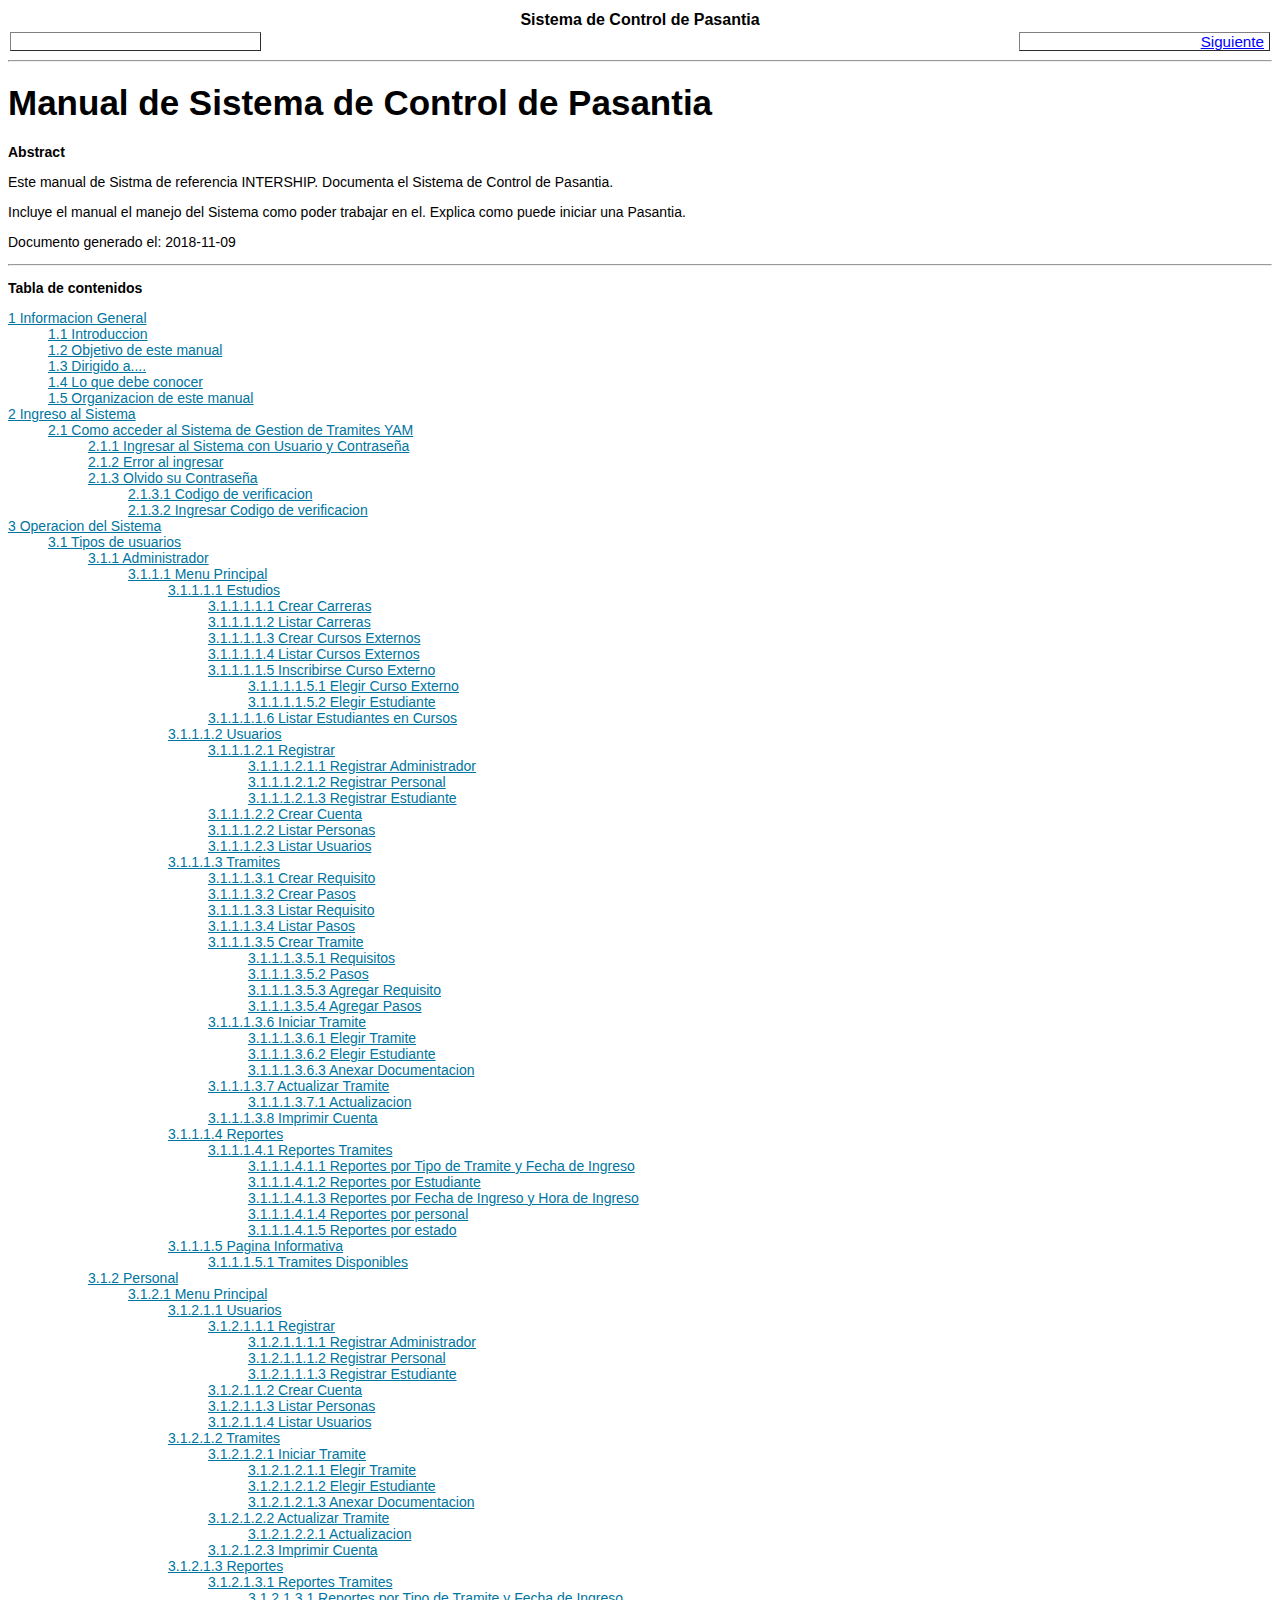
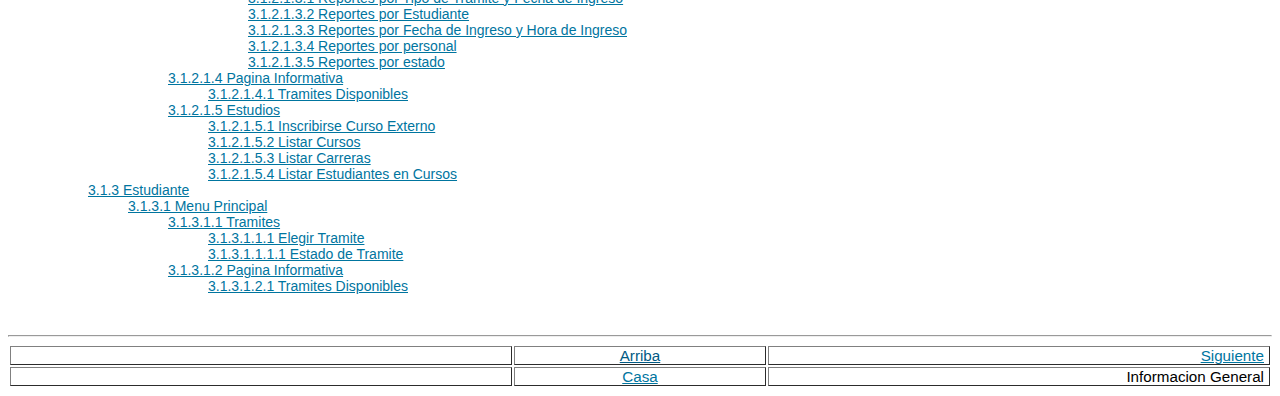
==== admin/docs/manualusuario/index.html @ 939b757a "manual" ====
<html xmlns="http://www.w3.org/1999/xhtml" lang="en">
<head>
<meta http-equiv="Content-Type" content="text/html; charset=utf-8" />
<title>Manual de Usuario</title>
<link rel="stylesheet" href="mvl.css" type="text/css" />
<meta name="generator" content="DocBook XSL Stylesheets + chunker.py v1.9.2" />
<link rel="start" href="index.html" title="{book-title}" />
<link rel="up" href="" title="" />
<link rel="prev" href="" title="" />
<link rel="next" href="preface.html" title=" Preface and Legal Notices" />
</head>
<body bgcolor="white" text="black" link="#0000FF" vlink="#840084" alink="#0000FF">
<div class="navheader">
<table width="100%" summary="Navigation header">
<tr>
	
<th colspan="3" align="center">Sistema de Control de Pasantia</th>
	
</tr>
<tr>
<td width="20%" align="left"> </td>
<th width="60%" align="center"><!--img src="images/yam.png" width="40px" height="20px"--></th>
<td width="20%" align="right"> <a accesskey="n" href="introduccion.html">Siguiente</a></td>
</tr>
</table>
<hr>
</div>
<div lang="en" class="book">
<!--div style="position:fixed;right:0;top:0;"><img src="images/yam.png" width="1000" height="1000" /></div-->
<div class="titlepage">
<div>
<div>
  <h1 class="title"><a name="refman-8-0"></a>Manual de Sistema de Control de Pasantia</h1>

</div>
<div>

<div class="abstract">
  <p class="title"><strong>Abstract</strong></p>
  <p>
        Este manual de Sistma de referencia INTERSHIP. Documenta el Sistema de Control de Pasantia.
	</p>
       <p>
        Incluye el manual el manejo del Sistema como poder trabajar en el. Explica como puede iniciar una Pasantia.
      </p>
      <p>
     Documento generado el: 2018-11-09
	</p>
</div>

</div>

</div>
<hr>
</div>
<div class="toc">
<p><b>Tabla de contenidos</b></p><dl class="toc">
<dt><span class="chapter"><a href="introduccion.html">1 Informacion General</a></span></dt>
 <dd><dl>
  <dt><span class="section"><a href="introduccion.html#manual-introduccion">1.1 Introduccion</a></span></dt>
  <dt><span class="section"><a href="introduccion.html#manual-objetivo">1.2 Objetivo de este manual</a></span></dt>
  <dt><span class="section"><a href="introduccion.html#manual-dirigido">1.3  Dirigido a....</a></span></dt>
  <dt><span class="section"><a href="introduccion.html#manual-conocer">1.4 Lo que debe conocer</a></span></dt>
  <dt><span class="section"><a href="introduccion.html#manual-organizacion">1.5 Organizacion de este manual</a></span></dt>
 </dl></dd>
 
<dt><span class="chapter"><a href="ingreso.html">2 Ingreso al Sistema</a></span></dt>
 <dd><dl>
	  <dt><span class="section"><a href="ingreso.html#manual-acceder">2.1&nbsp;Como acceder al Sistema de Gestion de Tramites YAM</a>		</span></dt>
	   <dd><dl>
		<dt><span class="section"><a href="ingreso.html#manual-ingresar">2.1.1&nbsp;Ingresar al Sistema con Usuario y Contraseña</a></span>     </dt>
		<dt><span class="section"><a href="ingreso.html#manual-error">2.1.2&nbsp;Error al ingresar</a></span></dt>
		<dt><span class="section"><a href="ingreso.html#manual-recuperar">2.1.3&nbsp;Olvido su Contraseña</a></span></dt>
			 <dd><dl>
			  <dt><span class="section"><a href="ingreso.html#manual-codigo">2.1.3.1&nbsp;Codigo de verificacion</a></span></dt>
			  <dt><span class="section"><a href="ingreso.html#manual-verificar">2.1.3.2&nbsp;Ingresar Codigo de verificacion</a></span></dt>
			 </dl></dd>
	   </dl></dd>
</dl></dd>
        
<dt><span class="chapter"><a href="operacion.html">3 Operacion del Sistema</a></span></dt>
  <dd><dl>
   <dt><span class="section"><a href="operacion.html#manual-usuarios">3.1 Tipos de usuarios</a></span></dt>
    <dd><dl>
     <dt><span class="section"><a href="operacion.html#manual-administrador">3.1.1 Administrador</a><br>
      </span></dt>
	   <dd><dl>
        <dt><span class="section"><a href="operacion.html#manual-menu">3.1.1.1 Menu Principal</a><br></span></dt>
		 <dd><dl>
          <dt><span class="section"><a href="operacion.html#manual-estudios">3.1.1.1.1 Estudios</a><br></span></dt>
          
		   <dd><dl>
             <dt><span class="section"><a href="opracion.html#manual-carreras">3.1.1.1.1.1 Crear Carreras</a><br></span></dt>
			 <dt><a href="operacion.html#manual-listar">3.1.1.1.1.2 Listar Carreras</a></dt>
		     <dt><a href="operacion.html#manual-cursos">3.1.1.1.1.3 Crear Cursos Externos</a></dt>
			 <dt><a href="operacion.html#manual-liscursos">3.1.1.1.1.4 Listar Cursos Externos</a></dt>
		     <dt><a href="operacion.html#manual-iniciar">3.1.1.1.1.5 Inscribirse Curso Externo</a></dt>
				 <dd><dl>
				  <dt><span class="section"><a href="operacion.html#manual-elegircurso">3.1.1.1.1.5.1 Elegir Curso Externo</a></span></dt>
				  <dt><span class="section"><a href="operacion.html#manual-elegirestudiante">3.1.1.1.1.5.2 Elegir Estudiante</a></span></dt>
				  </dd></dl>
			<dd><dl> <dt><a href="operacion.html#manual-listarestudiantescurso">3.1.1.1.1.6 Listar Estudiantes en Cursos</a></dt>		  
         
          </dd></dl>
          </dd></dl>
          </dd></dl>
          </dd></dl>
        
           
          <dd><dl>
          <dd><dl>
          <dd><dl>
          <dd><dl>
          <dt><a href="operacion.html#manual-usuario">3.1.1.1.2 Usuarios</a></dt>
		   <dd><dl>
            <dt><span class="section"><a href="operacion.html#manual-registrar">3.1.1.1.2.1 Registrar </a><br></span></dt>
			 <dd><dl>
			  <dt><span class="section"><a href="operacion.html#manual-readministrador">3.1.1.1.2.1.1 Registrar Administrador</a>		</span></dt>
			  <dt><span class="section"><a href="operacion.html#manual-repersonal">3.1.1.1.2.1.2 Registrar Personal</a></span></dt>
			  <dt><span class="section"><a href="operacion.html#manual-reestudiante">3.1.1.1.2.1.3 Registrar Estudiante</a></span></dt>
			 </dl></dd>
			<dt><a  href="operacion.html#manual-cuenta">3.1.1.1.2.2 Crear Cuenta</a></dt>
			<dt><span class="chapter"><a href="operacion.html#manual-lispersonas">3.1.1.1.2.2 Listar Personas</a></span></dt>
			<dt><a  href="operacion.html#lisusuarios">3.1.1.1.2.3 Listar Usuarios</a></dt>
		   </dl></dd>
		   
			   
		  <dt><a href="operacion.html#manual-tramite">3.1.1.1.3 Tramites</a></dt>
		   <dd><dl>
			<dt><span class="section"><a href="operacion.html#manual-crearrequisito">3.1.1.1.3.1 Crear Requisito</a></span></dt>
			<dt><span class="section"><a href="operacion.html#manual-crearpasos">3.1.1.1.3.2 Crear Pasos</a></span></dt>
			<dt><span class="section"><a href="operacion.html#manual-lisrequisito">3.1.1.1.3.3 Listar Requisito</a></span></dt>
			<dt><a href="operacion.html#manual-lispasos">3.1.1.1.3.4 Listar Pasos</a></dt>
			<dt><span class="section"><a href="operacion.html#manual-creartramite">3.1.1.1.3.5 Crear  Tramite</a></span></dt>
				 <dd><dl>
				  <dt><span class="section"><a href="operacion.html#manual-requisito">3.1.1.1.3.5.1 Requisitos</a></span></dt>
				  <dt><span class="section"><a href="operacion.html#manual-paso">3.1.1.1.3.5.2 Pasos</a></span></dt>
				  <dt><span class="section"><a href="operacion.html#manual-crearre">3.1.1.1.3.5.3 Agregar Requisito</a></span></dt>
				  <dt><span class="section"><a href="operacion.html#manual-crearpa">3.1.1.1.3.5.4 Agregar Pasos</a></span></dt>
				 </dl></dd>
			<dt><span class="section"><a href="operacion.html#manual-iniciartramite">3.1.1.1.3.6 Iniciar  Tramite</a></span></dt>
				 <dd><dl>
				  <dt><span class="section"><a href="operacion.html#manual-elegirtramite">3.1.1.1.3.6.1 Elegir Tramite</a></span></dt>
				  <dt><span class="section"><a href="operacion.html#manual-elegirestudi">3.1.1.1.3.6.2 Elegir Estudiante</a></span>			</dt>
				  <dt><span class="section"><a href="operacion.html#manual-anexo">3.1.1.1.3.6.3 Anexar Documentacion</a></span></dt>
				 </dl></dd>
			<dt><span class="section"><a href="operacion.html#manual-actualizartramite">3.1.1.1.3.7 Actualizar  Tramite</a></span></dt>
				 <dd><dl>
				   <dt><span class="section"><a href="operacion.html#manual-actualizar">3.1.1.1.3.7.1 Actualizacion</a></span></dt>	 
				 </dl></dd>
			<dt><span class="section"><a href="operacion.html#manual-imprimircuenta">3.1.1.1.3.8 Imprimir Cuenta</a></span></dt>
	       </dl></dd>
		               
		   <dt><a href="operacion.html#manual-reportes">3.1.1.1.4 Reportes</a></dt>
			<dd><dl>
			 <dt><a href="operacion.html#manual-reportestramites ">3.1.1.1.4.1 Reportes Tramites</a></dt>
			  <dd><dl>  
			   <dt><span class="section"><a href="operacion.html#manual-reportesportramite">3.1.1.1.4.1.1 Reportes por Tipo de Tramite y Fecha de Ingreso</a></span></dt>	
			   <dt><span class="section"><a href="operacion.html#manual-reportesporestudiante">3.1.1.1.4.1.2 Reportes por Estudiante</a></span></dt> 
			   <dt><span class="section"><a href="operacion.html#manual-reportesporfecha">3.1.1.1.4.1.3 Reportes por Fecha de Ingreso y Hora de Ingreso</a></span></dt> 
			   <dt><span class="section"><a href="operacion.html#manual-reportesporpersonal">3.1.1.1.4.1.4	Reportes por personal</a></span></dt> 
			   <dt><span class="section"><a href="operacion.html#manual-reportesporestado">3.1.1.1.4.1.5	Reportes por estado</a></span></dt> 
			  </dl></dd>
			 </dl></dd>
			               
		 <dt><span class="section"><a href="operacion.html#manual-pagina">3.1.1.1.5 Pagina Informativa</a></span></dt>
		  <dd><dl>
	       <dt><span class="section"><a href="operacion.html#manual-paginainformativa">3.1.1.1.5.1 Tramites Disponibles</a></span></dt>
		  </dl></dd>
          </dd></dl>
           
			   
		<dt><span class="section" data_temp_dwid="1"><a href="operacion.html#manual-personal" data_temp_dwid="2">3.1.2 Personal</a><br>
          	</span></dt>
		  <dd><dl>
		   <dt><span class="section"><a href="operacion.html#manual-menupersonal">3.1.2.1 Menu Principal</a><br></span></dt>
		  </dl></dd>
			  <dd><dl>   
			  <dd><dl>   
			     <dt><a href="operacion.html#manual-usuariopersonal">3.1.2.1.1 Usuarios</a></dt>
				  <dd><dl>
				   <dt><span class="section"><a href="operacion.html#manual-registrarpersonal">3.1.2.1.1.1 Registrar </a></span></dt>
						<dd><dl>
						 <dt><span class="section"><a href="operacion.html#manual-readministradorpersonal">3.1.2.1.1.1.1 Registrar Administrador</a></span></dt>
						 <dt><span class="section"><a href="operacion.html#manual-repersonal1">3.1.2.1.1.1.2 Registrar Personal</a></span> 		</dt>
						 <dt><span class="section"><a href="operacion.html#manual-reestudiantepersonal">3.1.2.1.1.1.3 Registrar Estudiante</a></span></dt>
						</dd></dl>
				  <dd><dl> 
				  <dt><a  href="operacion.html#manual-cuentapersonal">3.1.2.1.1.2 Crear Cuenta</a></dt>
				   <dt><span class="chapter"><a href="operacion.html#manual-lispersonaspersonal">3.1.2.1.1.3 Listar Personas</a></span>     </dt>
				   <dt><a  href="operacion.html#lisusuariospersonal">3.1.2.1.1.4 Listar Usuarios</a></dt>
			      </dl></dd>
			   </dl></dd>
			      
			    <dd><dl>  
			   <dt><a href="operacion.html#manual-tramitepersonal">3.1.2.1.2 Tramites</a></dt>
				 <dd><dl>
					<dt><span class="section"><a href="operacion.html#manual-iniciartramitepersonal">3.1.2.1.2.1 Iniciar  Tramite</a>		</span></dt>
						 <dd><dl>
						  <dt><span class="section"><a href="operacion.html#manual-elegirtramitepersonal">3.1.2.1.2.1.1 Elegir Tramite</a>		</span></dt>
						  <dt><span class="section"><a href="operacion.html#manual-elegirestudipersonal">3.1.2.1.2.1.2 Elegir Estudiante</a></span></dt>
						  <dt><span class="section"><a href="operacion.html#manual-anexopersonal">3.1.2.1.2.1.3 Anexar Documentacion</a></span></dt>
						 </dl></dd>
			 		<dt><span class="section"><a href="operacion.html#manual-actualizartramite">3.1.2.1.2.2 Actualizar  Tramite</a></span></dt>
						  <dd><dl> 
						   <dt><span class="section"><a href="operacion.html#manual-actualizar">3.1.2.1.2.2.1 Actualizacion</a></span></dt> 
						  </dl></dd>
	               <dt><span class="section"><a href="operacion.html#manual-imprimircuentapersonal">3.1.2.1.2.3 Imprimir Cuenta</a></span></dt>
		         </dl></dd>
	               
	               
		         <dt><a href="operacion.html#manual-reportespersonal">3.1.2.1.3 Reportes</a></dt>
			       <dd><dl>
			       	<dt><a href="operacion.html#manual-reportestramitespersonal">3.1.2.1.3.1 Reportes Tramites</a></dt>
			       	  <dd><dl>  
			   <dt><span class="section"><a href="operacion.html#manual-reportesportramitepersonal">3.1.2.1.3.1 Reportes por Tipo de Tramite y Fecha de Ingreso</a></span></dt>	
			   <dt><span class="section"><a href="operacion.html#manual-reportesporestudiantepersonal">3.1.2.1.3.2 Reportes por Estudiante</a></span></dt> 
			   <dt><span class="section"><a href="operacion.html#manual-reportesporfechapersonal">3.1.2.1.3.3 Reportes por Fecha de Ingreso y Hora de Ingreso</a></span></dt> 
			   <dt><span class="section"><a href="operacion.html#manual-reportesporpersonalpersonal">3.1.2.1.3.4 Reportes por personal</a></span></dt> 
			   <dt><span class="section"><a href="operacion.html#manual-reportesporestadopersonal">3.1.2.1.3.5 Reportes por estado</a></span></dt> 
			  </dl></dd>
				   </dl></dd>
		         <dt><span class="section"><a href="operacion.html#manual-paginainformativapersonal">3.1.2.1.4 Pagina Informativa</a></span></dt>
			         <dd><dl>
			         <dt><span class="section"><a href="operacion.html#manual-paginapersonal">3.1.2.1.4.1 Tramites Disponibles</a></span></dt>
					 </dl></dd>
					 
					 
			 <dt><a href="operacion.html#manual-cursopersonal">3.1.2.1.5 Estudios</a></dt>
			 	<dd><dl>
			 	 <dt><span class="section"><a href="operacion.html#manual-cursoinscri">3.1.2.1.5.1 Inscribirse Curso Externo</a></span></dt>
			 	 <dt><span class="section"><a href="operacion.html#manual-cursolistarpersonal">3.1.2.1.5.2 Listar Cursos</a></span></dt>
			 	 <dt><span class="section"><a href="operacion.html#manual-cursolistarcarrera">3.1.2.1.5.3 Listar Carreras</a></span></dt>
			 	 <dt><span class="section"><a href="operacion.html#manualistarestudiantescursopersonal">3.1.2.1.5.4 Listar Estudiantes en Cursos</a></span></dt>
			    </dl></dd>
			    </dl></dd>
				</dl></dd>
			    
		<dt><span class="section" data_temp_dwid="1"><a href="operacion.html#manual-estudiante" data_temp_dwid="2">3.1.3 Estudiante</a>
          	</span></dt>		
			<dd><dl>
			  <dt><span class="section"><a href="operacion.html#manual-menuestudiante">3.1.3.1 Menu Principal</a><br></span></dt>
			  		<dd><dl>
			  		  <dt><a href="operacion.html#manual-tramiteestudiante">3.1.3.1.1 Tramites</a></dt>
						   <dd><dl>
							<dt><a href="operacion.html#manual-tramiteestudiante">3.1.3.1.1.1 Elegir Tramite</a></dt>
						   </dl></dd>		 
					  		<dd><dl>
					  		 <dt><a href="operacion.html#manual-estadoestudiante">3.1.3.1.1.1.1 Estado de Tramite</a></dt>
						    </dl></dd>
		             </dl></dd>
	        </dl></dd>
	               
		<dd><dl>
		<dd><dl>
	  <dt><span class="section"><a href="operacion.html#manual-paginainformativaestudiante">3.1.3.1.2 Pagina Informativa</a></span>		</dt>
		  <dd><dl>
		       <dt><span class="section"><a href="operacion.html#manual-paginaestudiante">3.1.3.1.2.1 Tramites Disponibles</a></span></dt>	
		  </dl></dd>
						
</div>		  

<div class="copyright-footer">

</div>
<div class="navfooter">
<hr>
<table width="100%" summary="Navigation footer">
<tr>
<td width="40%" align="left"></td>
<td width="20%" align="center"><a accesskey="u" href="">Arriba</a></td>
<td width="40%" align="right">&nbsp;<a accesskey="n" href="introduccion.html">Siguiente</a></td>
</tr>
<tr>
<td width="40%" align="left" valign="top"></td>
<td width="20%" align="center"><a accesskey="h" href="index.html">Casa</a></td>
<td width="40%" align="right" valign="top"> Informacion General</td>
</tr>
</table>
</div>
</body>
</html>
---- admin/docs/manualusuario/mvl.css ----
/**
 * ------------------------------------------------------------
 * Copyright (c) 2002, 2016, Oracle and/or its affiliates. All rights reserved.
 * This software is the proprietary information of Oracle
 * All Right Reserved.
 * ------------------------------------------------------------
 *
 * SVN revision information:
 * @version $Revision: 3569 $:
 * @date    $Date: 2016-01-08 18:02:48 +0000 (Fri, 08 Jan 2016) $:
 */

/*
   Set the default text formatting
 */
body
{
  font-family: Helvetica, Arial, sans-serif;
  font-size: 14px;
  color: #000000;
  }

/*
   Main text sections (i.e. the main page content)
   Restricted to max width to prevent it going to the full width
   of a window when the window is extended.
   */
div.book p, 
div.section p, 
div.chapter p,
div.appendix p,
div.preface p,
div.legalnotice p
{
  font-family: Helvetica, Arial, sans-serif;
  font-size: 14px;
  display: block;
  max-width: 720px;
  }

div.book a:link,
div.article a:link,
div.part a:link,
div.chapter a:link, 
div.section a:link,
div.appendix a:link,
div.preface a:link
{
  text-decoration: underline;
  color: #00759f;
  }

div.book a:visited,
div.article a:visited,
div.part a:visited,
div.chapter a:visited, 
div.section a:visited,
div.appendix a:visited,
div.preface a:visited
{
  text-decoration: underline;
  color: rgb(1,90,132);
  }

div.toc A.tocdetail
{
  text-decoration: none;
  }

/* Default font for all headers */
div.part h1,
div.chapter h1, div.section h1, div.appendix h1, div.preface h1,
div.chapter h2, div.section h2, div.appendix h2, div.preface h2, div.legalnotice h2,
div.chapter h3, div.section h3, div.appendix h3, div.preface h3,
div.chapter h4, div.section h4, div.appendix h4, div.preface h4,
div.chapter h5, div.section h5, div.appendix h5, div.preface h5,
div.chapter h6, div.section h6, div.appendix h6, div.preface h6,
div.chapter p.title
{
  font-family: Helvetica, Arial, sans-serif;
  }

/* Explicit definitions for command elements within a title */
div.part h1 strong.command,
div.chapter h1 strong.command, div.section h1 strong.command,
div.chapter h2 strong.command, div.section h2 strong.command,
div.chapter h3 strong.command, div.section h3 strong.command,
div.chapter h4 strong.command, div.section h4 strong.command,
div.chapter h5 strong.command, div.section h5 strong.command,
div.chapter h6 strong.command, div.section h6 strong.command,
span.section a span strong.command, span.chapter a span strong.command,
div.chapter p.title strong.command
{
  color: #990000;
  background-color: white;
  font-style: oblique;
  font-weight: normal;
  font-family: "Courier New", Courier, fixed, monospace;
  font-size: 120%;
  }

/* Explicit definitions for literals within a title */
div.part h1 code.literal, div.chapter h1 code.literal,
div.section h1 code.literal, div.chapter h2 code.literal,
div.section h2 code.literal, div.chapter h3 code.literal,
div.section h3 code.literal, div.chapter h4 code.literal,
div.section h4 code.literal, div.chapter h5 code.literal,
div.section h5 code.literal, div.chapter h6 code.literal,
div.section h6 code.literal, span.section a span code.literal,
span.chapter a span code.literal, div.chapter p.title code.literal
{
  color: #026789;
  background-color: white;
  font-weight: bold;
  font-family: "Courier New", Courier, fixed, monospace;
  font-size: 120%;
  }

/* Inline code (literal/option/command) */
div.chapter code, div.section code, div.article code
{
  color: #0e4075;
  background-color: white;
  font-weight: normal;
  font-family: "Courier New", Courier, fixed, monospace;
  font-size: 95%;
  }

div.book a code, 
div.chapter a code, 
div.section a code
{
  text-decoration: underline;
  }

div.chapter pre, 
div.section pre,
div.article pre,
div.legalnotice pre
{
  color: #a1520f;
  background-color: white;
  font-family: "Courier New", Courier, fixed, monospace;
  font-size: 95%;
  }

div.chapter sup, 
div.section sup, 
table.topic-guide td sup
{
  vertical-align: super;
  font-size: smaller;
  }

.type
{
  font-family: "Courier New", Courier, fixed, monospace;
  font-size: 95%;
  }

/* Increase the size of the 'letter' headings in indexes and color them */

div.index div.index div.indexdiv h3
{
  font-size: 200%;
  color: #026789;
}

div A.firstterm:link {text-decoration:none;}
div A.firstterm:visited {text-decoration:none;}
div A.firstterm:hover {text-decoration:underline;}
div A.firstterm:active {text-decoration:underline;}

em.glossterm, em.firstterm {
          color: black;
          font-style: normal;
          text-decoration: none;
          border-bottom: 1px green dotted;
}


/* Override title formatting for figure titles */
div.figure p.title b {
  font-family: Helvetica, Arial, sans-serif;
  font-size: 100%;
  font-weight: bold;
  font-style: normal;
  color: black;
}

/* Page (chapter/section) title */
div.part h1, 
div.chapter h1,
div.preface h1, 
div.book div.titlepage h1.title
{
  font-family: Helvetica, Arial, sans-serif;
  font-size: 250%;
  line-height: 100%;
  font-weight: bold;
  }

div.col66 div.book div.titlepage h1.title
{
  font-family: Helvetica, Arial, sans-serif;
  font-size: 150%;
  font-weight: bold;
  }

/* Set the size for sub-headings on a single page */
div.book div.titlepage h2,
div.chapter div.titlepage h2,
div.appendix div.titlepage h2
{
  font-family: Helvetica, Arial, sans-serif;
  font-size: 200%;
  font-weight: normal;
  color: black;
  background-color: white;
  }

div.section div.titlepage h2,
div.preface div.titlepage h2
{
  font-size: 180%;
  font-weight: bold;
  color: black;
  background-color: white;
  }

div.section div.titlepage h3
{
  font-size: 160%;
  font-weight: bold;
  color: black;
  background-color: white;
  }

div.section div.titlepage h4
{
  font-size: 140%;
  font-weight: bold;
  color: black;
  background-color: white;
  }

div.section div.titlepage h5
{
  font-size: 120%;
  font-weight: bold;
  color: black;
  background-color: white;
  }

div.section div.titlepage h6
{
  font-size: 100%; /* Not sure if needed, seems 100% by default */
  font-weight: bold; /* Make it stand out as a heading */
  color: black;
  background-color: white;
  }

/*
   These are inline elements for corresponding inline
   elements, such as errorcode and errorname.
   */
.errorcode
{
  font-family: "Courier New", Courier, fixed, monospace;
  font-weight: normal;
  color: #7b3d23;
  background-color: white;
  }

.errorname
{
  font-family: "Courier New", Courier, fixed, monospace;
  font-weight: bold;
  color: #7b3d23;
  background-color: white;
  }

.errortext
{
  font-family: "Courier New", Courier, fixed, monospace;
  font-weight: normal;
  color: #7b3d23;
  background-color: white;
  }

.errortype
{
  font-family: "Courier New", Courier, fixed, monospace;
  color: #7b3d23;
  background-color: white;
  font-style: italic;
  }

/* Font size for the headline of an admonition 
   */

div.warning div.admon-title, 
div.warning h3, 
div.note div.admon-title, 
div.note h3, 
div.important div.admon-title, 
div.important h3, 
div.caution div.admon-title, 
div.caution h3
{
  font-family: Helvetica, Arial, sans-serif;
  font-size: 90%;
  font-weight: bold;
  }

div.note
{
  border-left: 5px solid black;
  padding-left: 5px;
  margin-right: 1in;
  }

div.warning
{
  border-left: 5px solid red;
  padding-left: 5px;
  margin-right: 1in;
  }

div.caution
{
  border-left: 5px solid yellow;
  padding-left: 5px;
  margin-right: 1in;
  }

div.important
{
  border-left: 5px solid maroon;
  padding-left: 5px;
  margin-right: 1in;
  }

/*
   Program listings have a grey background to set them off from the
   rest of the page. We limit the width to ensure a program listing
   item doesn't go too wide on the page. Font size is reduced to
   prevent the code is not badly matched.
   */
div.preface pre.programlisting, 
div.chapter pre.programlisting, 
div.appendix pre.programlisting, 
div.section pre.programlisting,
div.article pre.programlisting,
div.legalnotice pre.programlisting
{
  background: #eeeeee;
  color: black;
  display: block;
  max-width: 720px;
  line-height: 20px;
  font-size: 13px;
  padding: 2px;
  }
  
/*  GUI items are formatted black and bold */
  .guibutton, .guiicon, .guilabel, .guimenu, .guimenuitem, .guisubmenu
{
  color: black;
  font-weight: bold;
  }

/* Key caps are made to look like a key top */
strong.keycap
{
  background: #eeeeee;
  color: black;
  display: inline;
  border: 1px solid #000000;
  font-variant: small-caps;
  padding: 1px;
  line-height: 1.2em;
  }

/* Unknown and unfound in transformations */
#subfld h1
{
  font-size: 90%;
  font-weight: bold;
  }

/* Formatting for command elements */
span.section a span strong.command, 
strong.command
{
  color: #990000;
  background-color: white;
  font-weight: normal;
  font-style: oblique;
  font-size: 110%;
  }

/* Formatting for literal elements within headers */
dt span code
{
  font-weight: bold;
  }

/*
   We reduce the size for code (inline) literal elements
   so that the fixed width font doesn't look bigger than
   the text around it.
   */
code
{
  font-size: 95%;
  }

/* Prevent bold emphasis in code elements from looking too out of place */
p strong code
{
  font-size: 95%;
  font-weight: normal;
  }

pre strong code
{
  font-weight: normal;
  font-size: 100%;
  }

/* Make standard emphasis 100%, since italics make the text appear smaller */
em
{
  font-style: italic;
  font-size: 100%;
  }

/* Make emphasis in fixed fonts up from the reduced size */
em code
{
  font-size: 110%;
  }

/* Ensure emphasis embedded in code exactly 100% */
code em code
{
  font-size: 100%;
  }

/* Set the font for type elements to fixed font */
span.type
{
  font-family: "Courier New", Courier, fixed, monospace;
  }

/* Italic and bold for emphasis role="bold" */
span.bold strong
{
  font-style: italic;
  font-weight: bold;
  }

/* Italic for standard emphasis */
span.emphasis em
{
  font-style: italic;
  font-weight: normal;
  }

/* Monospace bold for emphasis role="bold" within top-level sections */
span.section span strong.command
{
  font-family: "Courier New", Courier, fixed, monospace;
  font-weight: bold;
  font-size: 110%;
  }

/* Set inline code elements in titles within TOC */
span.section code.literal, 
div.section code.literal, 

/* div.chapter code.literal line added by Stefan 2013-02-19, to fix a non-boldedness issue in the MySQL topic guides.
   This shouldn't affect any other books, but if it does, this comment should make it easy to find the culprit. */
div.chapter code.literal,
div.section code.classname, 
div.example code.literal,
div.book code.literal,
div.index code.literal
{
  font-family: "Courier New", Courier, fixed, monospace;
  font-weight: bold;
  color: #026789;
  background-color: white;
  font-size: 95%;
  }

/* Stop example-break from displaying after examples */
.example-break
{
  display:none;
}

/*
   Set the size of code literals within table cells to 100%,
   because the difference in font size wont be so significant.
   */
td code.literal
{
  font-size: 100%;
  }

/* Formatting for deprecated warnings */
p.deprecated span.bold strong
{
  color: red;
  background-color: white;
  font-weight: bold;
  font-style: normal;
  }

/*
   Ensure code elements in headers are the same size as the other
   text, because the increased size on headers lessens the normal
   effect of fixed vs normal fonts
   */
div.section div.titlepage h1 code, 
div.section div.titlepage h2 code,
div.section div.titlepage h3 code, 
div.section div.titlepage h4 code,
div.section div.titlepage h5 code, 
div.section div.titlepage h1 code
{
  font-size: 100%;
  }

/* command element block formatting; color, size and monospace */
strong.command
{
  font-family: "Courier New", Courier, fixed, monospace;
  font-size: 100%;
  color: #990000;
  font-weight: normal;
  }

/* replaceable element sets replaceable text to bold */
em.replaceable code,
pre.programlisting em.replaceable code
{
  color: inherit;
  font-weight: bold;
  background-color: inherit;
  padding: 1px;
  }

/* userinput element sets user input text to bold */
strong.userinput code,
pre.programlisting strong.userinput code
{
  color: inherit;
  font-weight: bold;
  background-color: inherit;
  padding: 1px;
  }

/* filename element sets different color */
p code.filename
{
  color: #990000;
  background-color: white;
  }

/* emphasis role="bold" */
span.emphasis em
{
  color: #003333;
  background-color: white;
  }

span.bold strong
{
  color: #003333;
  background-color: white;
  }

span.section span strong.command
{
  color: #026789;
  background-color: white;
  }

/*
   Reset the color of literal and other inline monospace
   formatting for sub-level headings in the page. Without this
   setting, the color coded formatting of the monospace elements
   is too strong
   */

h3.title code.literal
{
  color: black;
  background-color: white;
  }

/*
   Set the maximum width of a table or informaltable to slightly
   less than the width of the page
   */

div.section table, 
div.chapter table, 
div.informaltable table
{
  max-width: 660px;
  border: none;
  }

/* Always align content to the top of the row */
table tr
{
  vertical-align: top;
  }

/*
   Use outset borders and reduce the font width for all
   table cell data
   */
td
{
  font-family: Helvetica, Arial, sans-serif;
  font-size: 95%;
  padding: 0px 5px 0px 5px;
  border: outset 0.1em gray;
  }

/* Table row header formatting */
th, 
div.informaltable td strong
{
  font-family: Helvetica, Arial, sans-serif;
  color: black;
  background-color: white;
  font-weight: bold;
  font-style: normal;
  }

/*
   Set minimun/maximum width of para, programlisting and tables
   when working on 2/3rd width elements
   */
div.col66 p, 
div.col66 pre.programlisting, 
div.col66 table, 
div.col66 div.informaltable table
{
  min-width: 600px;
  max-width: 660px;
  }

/* Override the formatting for 'quote' elements */
/* div.section span.quote,
div.section .quote,
div.appendix span.quote,
div.appendix .quote,
div.chapter span.quote,
div.chapter .quote,
div.abstract span.quote,
div.abstract .quote,
div.glossary span.quote,
div.glossary .quote,
div.index span.quote,
div.index .quote,
div.book span.quote,
div.book .quote,
div.section div.itemizedlist ul li p span.quote,
div.section div.itemizedlist ul li p .quote,
div.preface span.quote,
div.preface .quote */
/* [ds] Simplified the old list with a genearl selector */
div .quote
{
  border: 0px;
  padding: 0px;
  margin: 0px;
  width: 100%;
  font-size: inherit;
  font-weight: inherit;
  font-style: inherit;
  font-family: inherit;
  }

/*
   We explicitly set lists at all levels to get the formatting right and override
   the inherited styles
   */

/*
   Bullet styles (by level/order): disc, square, circle, ...
   Order styles  (by level/order): decimal, lowercase-alpha, roman, ...
   */

/* Bulleted list */
div.itemizedlist ul li
{
  font-size: 14px;
  list-style-position: outside;
  list-style-image: none;
  list-style-type: disc;
  vertical-align: middle;
  line-height: 120%;
  }

/* 2nd level Bulleted list */

div.itemizedlist ul li div.itemizedlist ul li,
div.orderedlist ol li div.itemizedlist ul li
{
  font-size: 14px;
  list-style-position: outside;
  list-style-image: none;
  list-style-type: square;
  vertical-align: middle;
  line-height: 120%;
  }

/* 3rd level Bulleted list */
div.itemizedlist ul li div.itemizedlist ul li div.itemizedlist ul li,
div.itemizedlist ul li div.orderedlist ol li div.itemizedlist ul li,
div.orderedlist ol li div.itemizedlist ul li div.itemizedlist ul li,
div.orderedlist ol li div.orderedlist ol li div.itemizedlist ul li
{
  font-size: 14px;
  list-style-position: outside;
  list-style-image: none;
  list-style-type: circle;
  vertical-align: middle;
  line-height: 120%;
  }

/* 4th level Bulleted list */
div.itemizedlist ul li div.itemizedlist ul li div.itemizedlist ul li div.itemizedlist ul li,
div.itemizedlist ul li div.itemizedlist ul li div.orderedlist ol li div.itemizedlist ul li,
div.itemizedlist ul li div.orderedlist ol li div.itemizedlist ul li div.itemizedlist ul li,
div.itemizedlist ul li div.orderedlist ol li div.orderedlist ol li div.itemizedlist ul li,
div.orderedlist ol li div.itemizedlist ul li div.orderedlist ol li div.itemizedlist ul li,
div.orderedlist ol li div.itemizedlist ul li div.orderedlist ul li div.itemizedlist ul li,
div.orderedlist ol li div.orderedlist ol li div.itemizedlist ul li div.itemizedlist ul li,
div.orderedlist ol li div.orderedlist ol li div.orderedlist ol li div.itemizedlist ul li
{
  font-size: 100%;
  list-style-position: outside;
  list-style-image: none;
  list-style-type: disc;
  vertical-align: middle;
  line-height: 120%;
  }

/* Ordered list */
div.orderedlist ol li
{
  font-size: 14px;
  font-family: Helvetica, Arial, sans-serif;
  list-style-position: outside;
  list-style-image: none;
  list-style-type: decimal;
  vertical-align: middle;
  line-height: 120%;
  }

/* 2nd level Ordered list */
div.itemizedlist ul li div.orderedlist ol li,
div.orderedlist ol li div.orderedlist ol li
{
  font-size: 14px;
  font-family: Helvetica, Arial, sans-serif;
  list-style-position: outside;
  list-style-image: none;
  list-style-type: lower-alpha;
  vertical-align: middle;
  line-height: 120%;
  }

/* 3rd level Ordered list */
div.itemizedlist ul li div.itemizedlist ul li div.orderedlist ol li,
div.itemizedlist ul li div.orderedlist ol li div.orderedlist ol li,
div.orderedlist ol li div.itemizedlist ul li div.orderedlist ol li,
div.orderedlist ol li div.orderedlist ol li div.orderedlist ol li
{
  font-size: 14px;
  font-family: Helvetica, Arial, sans-serif;
  list-style-position: outside;
  list-style-image: none;
  list-style-type: lower-roman;
  vertical-align: middle;
  line-height: 120%;
  }

/* 4th level Ordered list */
div.itemizedlist ul li div.itemizedlist ul li div.itemizedlist ul li div.orderedlist ol li,
div.itemizedlist ul li div.itemizedlist ul li div.orderedlist ol li div.orderedlist ol li,
div.itemizedlist ul li div.orderedlist ol li div.itemizedlist ul li div.orderedlist ol li,
div.itemizedlist ul li div.orderedlist ol li div.orderedlist ol li div.orderedlist ol li,
div.orderedlist ol li div.itemizedlist ul li div.orderedlist ol li div.orderedlist ol li,
div.orderedlist ol li div.itemizedlist ul li div.orderedlist ul li div.orderedlist ol li,
div.orderedlist ol li div.orderedlist ol li div.itemizedlist ul li div.orderedlist ol li,
div.orderedlist ol li div.orderedlist ol li div.orderedlist ol li div.orderedlist ol li
{
  font-size: 14px;
  font-family: Helvetica, Arial, sans-serif;
  list-style-position: outside;
  list-style-image: none;
  list-style-type: decimal;
  vertical-align: middle;
  line-height: 120%;
  }

/* Section navigation is another formatted list */
ul#sectionnav
{
  margin-left: 6px;
  }

ul#sectionnav li
{
  margin-left: 4px;
  margin-bottom: 4px;
  }

ul#sectionnav li.self
{
  margin-left: 4px;
  margin-bottom: 2px;
  }

ul#sectionnav li.self ul.children
{
  margin-left: 6px;
  }

ul#sectionnav li.self ul.children li
{
  height: auto;
  line-height: inherit;
  margin-bottom: 0px;
  }

/* Formatting for para role="es" (Enterprise Server only) */
p.es
{
  color: #cc6600;
  background-color: white;
  font-weight: bold;
  font-style: normal;
  }

/* Formatting for para role="cs" (Community Server only) */
p.cs
{
  /* Community Server only */
  color: #ff6600;
  background-color: white;
  font-weight: bold;
  font-style: normal;
  }
  
   /* Formatting for para role="valid-value" to 
    space paragraphs within MySQL optvar table cell*/
 p.valid-value {
    margin-top: 0;
    margin-bottom: 0;
}

/*
   Formatting for the list of available documents (dev.mysql.com/doc)
   starts here
   */
h2.docs-list-title
{
  font-family: Helvetica, Arial, sans-serif;
  text-decoration: underline;
  }

span.docs-list-title
{
  font-size: 50%;
  }

table.docs-document-list
{
  border-style: none;
  font-size: 12px;
  font-family: Helvetica, Arial, sans-serif;
  border: none;
  }

table.docs-document-list tr.title
{
  text-align: center;
  vertical-align: bottom;
  font-weight: bold;
  }

/*
   Formatting of odd/even rows is different to provide
   an alternate color on each row
   */
table.docs-document-list tr.even
{
  vertical-align: bottom;
  color: black;
  background-color: #efefef;
  border: 0px;
  }

table.docs-document-list tr.odd
{
  vertical-align: bottom;
  color: black;
  background-color: white;
  border: 0px;
  }

/*
   Header cells are aligned to bottom, not top
   to allow for multi-line headings
   */
table.docs-document-list th.title
{
  text-align: center;
  vertical-align: bottom;
  padding: 0px 5px 0px 5px;
  border: 0px;
  }
table.docs-document-list th.ljtitle
{
  text-align: left;
  vertical-align: bottom;
  padding: 0px 5px 0px 5px;
  border: 0px;
  }

/*
   Set only left/right padding on table cells
   so that the page length is not too long
   */
table.docs-document-list td
{
  padding: 0px 5px 0px 5px;
  border: none;
  }

/*
   Title cells are aligned to bottom, not top
   to allow for multi-line headings
   */
table.docs-document-list td.title
{
  text-align: center;
  vertical-align: bottom;
  border: 0px;
  }
table.docs-document-list td.ljtitle
{
  text-align: left;
  vertical-align: bottom;
  border: 0px;
  }

/*
   We fix the width of link columns to give them
   a consistent width
   */
table.docs-document-list td.link
{
  width: 70px;
  text-align: center;
  border: 0px;
  }

div.oracle-none th, div.oracle-grprows th, div.oracle-seprows th, div.oracle-all th {
  font-family: Helvetica, Arial, sans-serif;
  font-size: 100%;
  font-weight: bold;
  font-style: normal;
  color: black;
  text-align: left;
  vertical-align: bottom;
  background-color: white;
  padding: 4px 8px 4px 8px;
  border: solid 0 white;
}

div.oracle-none tbody th, div.oracle-grprows tbody th, div.oracle-seprows tbody th, div.oracle-all tbody th {
  vertical-align: top;
}

div.oracle-none td, div.oracle-grprows td, div.oracle-seprows td, div.oracle-all td {
  font-family: Helvetica, Arial, sans-serif;
  font-size: 100%;
  font-weight: normal;
  font-style: normal;
  color: black;
  text-align: left;
  vertical-align: top;
  background-color: white;
  padding: 4px 8px 4px 8px;
  border: solid 0 white;
  }

div.oracle-none p, div.oracle-grprows p, div.oracle-seprows p, div.oracle-all p {
  margin: 4px 0 4px 0;
}

div.oracle-none p.title, div.oracle-grprows p.title, div.oracle-seprows p.title, div.oracle-all p.title {
  margin: 8px 0 8px 0;
}

div.oracle-none table { /* Simple table without any lines */
  border-collapse: collapse;
  border-spacing: 0;
  border: solid 0 white;
}

div.oracle-grprows table { /* Lines above and below header and after last row */
  border-collapse: collapse;
  border-spacing: 0;
  border-top: 1px solid black;
  border-bottom: 1px solid black;
  border-left: 1px solid white;
  border-right: 1px solid white;
}

div.oracle-grprows tr {
  border: solid 0 white;
}

div.oracle-grprows th {
  border-left-style: hidden;
  border-right-style: hidden;
  border-bottom: 1px solid black;
}

div.oracle-grprows td {
  border-left-style: hidden;
  border-right-style: hidden;
}

div.oracle-seprows table { /* Lines above header and after every row */
  border-collapse: collapse;
  border-spacing: 0;
  border-top: 1px solid black;
  border-bottom: 1px solid black;
  border-left: 1px solid white;
  border-right: 1px solid white;
}

div.oracle-seprows tr {
  border-left-style: hidden;
  border-right-style: hidden;
  border-bottom: 1px solid black;
}

div.oracle-seprows th {
  border-left-style: hidden;
  border-right-style: hidden;
  border-bottom: 1px solid black;
}

div.oracle-seprows td {
  border-left-style: hidden;
  border-right-style: hidden;
  border-bottom: 1px solid black;
}

div.oracle-all table { /* Lines around table and between every row and column */
  border-collapse: collapse;
  border-spacing: 0;
  border: 1px solid black;
}

div.oracle-all th {
  border: 1px solid black;
}

div.oracle-all td {
  border: 1px solid black;
}

/* Footnotes in tables have a reduced paragraph gap */
div.footnote p
{
  line-height: 125%;
  /*  height: 100%; */
  margin-bottom: 0px;
  font-size: 95%;
  margin-top: 5px;
  }

/* Superscript should have an additional margin to improve readability */
td span.bold strong sup, 
td sup
{
  margin-left: 3px;
  font-weight: normal;
  }

/* The topic table should have slightly smaller text */
table.topic-guide tbody tr td
{
  text-align: center;
  font-size: 80%;
  line-height: 180%;
  }

/* The copyright footer and beta draft header have centered text */
div.copyright-footer, 
div.status-header
{
    text-align: center;
    padding: 10px;
    margin: 5px;
    font-family: Helvetica, Arial, sans-serif;
    font-size: 85%;
}
/* Beta draft header and Oracle confidential footer */
.alert
{
    font-weight: bold;
    color: #e00;
}

/* Beta and Private Beta is colored red */
.beta, .private-beta
{
  color: #e00;
}

/* Terms in a Glossary list are bold */
span.term
{
  font-weight: bold;
}

/* Elements for the revisionflag attribute */
.added 
{
  background-color: yellow;
}

.deleted 
{
  background-color: fuchsia; 
}

.changed
{
  background-color: green;
}

/* Styling for remarks */
.remark 
{
  background-color: #CCFFCC;
}

.remark-query
{
  background-color: #FFFF00;
}

.remark-note
{
  background-color: #CCCC66;
}

.remark-todo
{
  background-color: #FFCCFF;
}

.remark-worklog, .remark-bugdb, .remark-pls, .remark-jira
{
  background-color: #99CCFF;
}


/*  Keep global th rule from rendering 'table-contents' and 'informaltable'   */
/*  table header cell borders invisible... Also add a bit of padding to       */
/*  alleviate crowding.                                                       */

div.table-contents th, div.informaltable th 
{
  border: 0.1em solid gray; 
  padding: 3px; 
  margin: 0;
}

/* 
  The following formats the front page of articles (not any subsequent pages), 
  in order to work around a couple of glitches in the site-wide CSS of dev.mysql.com:
	- "Resets" the font size in paragraphs to "normal" (100%);
	  not setting the text explicitly to 100% would result 
	  in the text being smaller on the front page.
	- Sets the font size of the article title to 250% explicitly, 
	  which matches the font size of book titles.
	- Sets the font size of the word "Abstract" a tad bigger (120%) 
	  than it's set for book.
	- Sets the font size of subtitles a tad smaller than the word "Abstract",
	  and a tad bigger than the continuous text. Note that this should affect 
	  only subtitles that sit in an articleinfo.
  The formatting shouldn't affect any articles we publish, except the ones on
  dev.mysql.com.
*/
div.article h2.title { 
  font-size: 250%; }
div.article p.title { 
  font-size: 120%; }
div.article h2.subtitle { 
  font-size: 110%; }
div.article p { 
  font-size: 100%; }
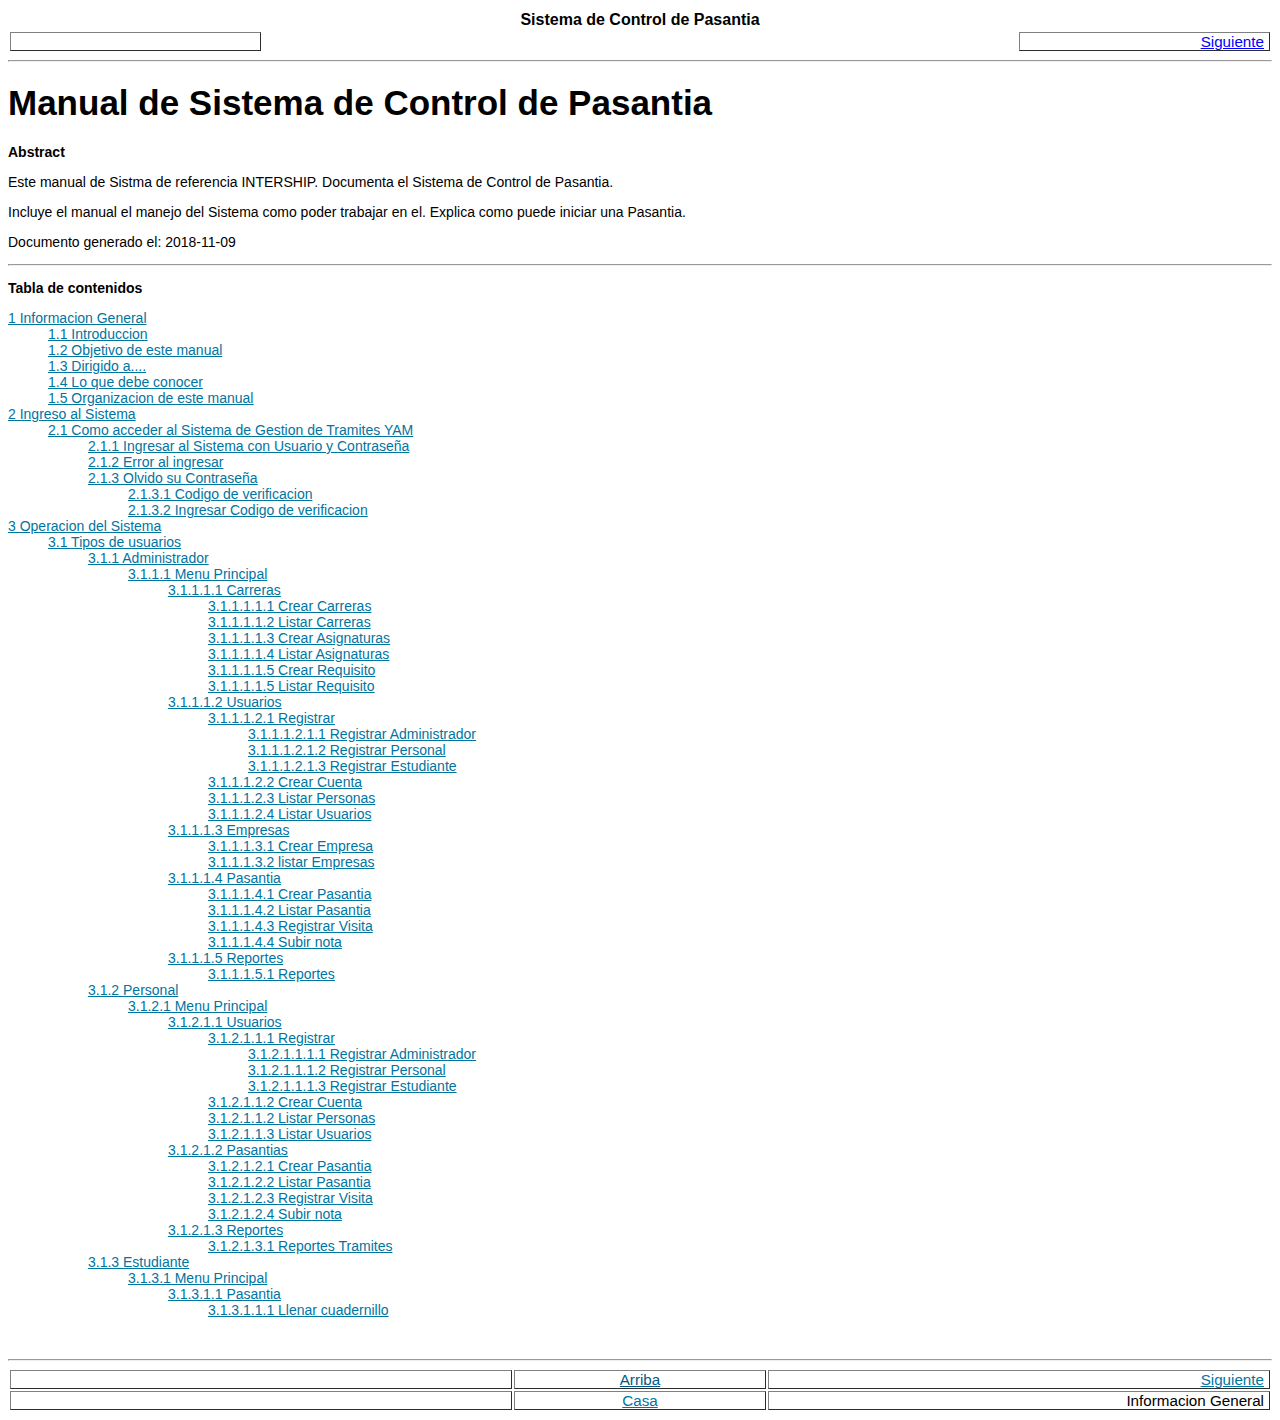
==== commit a0952a75: "manual" ====
--- a/admin/docs/manualusuario/index.html
+++ b/admin/docs/manualusuario/index.html
@@ -81,182 +81,118 @@
 <dt><span class="chapter"><a href="operacion.html">3 Operacion del Sistema</a></span></dt>
   <dd><dl>
    <dt><span class="section"><a href="operacion.html#manual-usuarios">3.1 Tipos de usuarios</a></span></dt>
-    <dd><dl>
-     <dt><span class="section"><a href="operacion.html#manual-administrador">3.1.1 Administrador</a><br>
-      </span></dt>
-	   <dd><dl>
-        <dt><span class="section"><a href="operacion.html#manual-menu">3.1.1.1 Menu Principal</a><br></span></dt>
-		 <dd><dl>
-          <dt><span class="section"><a href="operacion.html#manual-estudios">3.1.1.1.1 Estudios</a><br></span></dt>
-          
-		   <dd><dl>
-             <dt><span class="section"><a href="opracion.html#manual-carreras">3.1.1.1.1.1 Crear Carreras</a><br></span></dt>
-			 <dt><a href="operacion.html#manual-listar">3.1.1.1.1.2 Listar Carreras</a></dt>
-		     <dt><a href="operacion.html#manual-cursos">3.1.1.1.1.3 Crear Cursos Externos</a></dt>
-			 <dt><a href="operacion.html#manual-liscursos">3.1.1.1.1.4 Listar Cursos Externos</a></dt>
-		     <dt><a href="operacion.html#manual-iniciar">3.1.1.1.1.5 Inscribirse Curso Externo</a></dt>
-				 <dd><dl>
-				  <dt><span class="section"><a href="operacion.html#manual-elegircurso">3.1.1.1.1.5.1 Elegir Curso Externo</a></span></dt>
-				  <dt><span class="section"><a href="operacion.html#manual-elegirestudiante">3.1.1.1.1.5.2 Elegir Estudiante</a></span></dt>
-				  </dd></dl>
-			<dd><dl> <dt><a href="operacion.html#manual-listarestudiantescurso">3.1.1.1.1.6 Listar Estudiantes en Cursos</a></dt>		  
-         
-          </dd></dl>
-          </dd></dl>
-          </dd></dl>
-          </dd></dl>
-        
-           
-          <dd><dl>
-          <dd><dl>
-          <dd><dl>
-          <dd><dl>
-          <dt><a href="operacion.html#manual-usuario">3.1.1.1.2 Usuarios</a></dt>
-		   <dd><dl>
-            <dt><span class="section"><a href="operacion.html#manual-registrar">3.1.1.1.2.1 Registrar </a><br></span></dt>
-			 <dd><dl>
-			  <dt><span class="section"><a href="operacion.html#manual-readministrador">3.1.1.1.2.1.1 Registrar Administrador</a>		</span></dt>
-			  <dt><span class="section"><a href="operacion.html#manual-repersonal">3.1.1.1.2.1.2 Registrar Personal</a></span></dt>
-			  <dt><span class="section"><a href="operacion.html#manual-reestudiante">3.1.1.1.2.1.3 Registrar Estudiante</a></span></dt>
-			 </dl></dd>
-			<dt><a  href="operacion.html#manual-cuenta">3.1.1.1.2.2 Crear Cuenta</a></dt>
-			<dt><span class="chapter"><a href="operacion.html#manual-lispersonas">3.1.1.1.2.2 Listar Personas</a></span></dt>
-			<dt><a  href="operacion.html#lisusuarios">3.1.1.1.2.3 Listar Usuarios</a></dt>
-		   </dl></dd>
-		   
-			   
-		  <dt><a href="operacion.html#manual-tramite">3.1.1.1.3 Tramites</a></dt>
-		   <dd><dl>
-			<dt><span class="section"><a href="operacion.html#manual-crearrequisito">3.1.1.1.3.1 Crear Requisito</a></span></dt>
-			<dt><span class="section"><a href="operacion.html#manual-crearpasos">3.1.1.1.3.2 Crear Pasos</a></span></dt>
-			<dt><span class="section"><a href="operacion.html#manual-lisrequisito">3.1.1.1.3.3 Listar Requisito</a></span></dt>
-			<dt><a href="operacion.html#manual-lispasos">3.1.1.1.3.4 Listar Pasos</a></dt>
-			<dt><span class="section"><a href="operacion.html#manual-creartramite">3.1.1.1.3.5 Crear  Tramite</a></span></dt>
-				 <dd><dl>
-				  <dt><span class="section"><a href="operacion.html#manual-requisito">3.1.1.1.3.5.1 Requisitos</a></span></dt>
-				  <dt><span class="section"><a href="operacion.html#manual-paso">3.1.1.1.3.5.2 Pasos</a></span></dt>
-				  <dt><span class="section"><a href="operacion.html#manual-crearre">3.1.1.1.3.5.3 Agregar Requisito</a></span></dt>
-				  <dt><span class="section"><a href="operacion.html#manual-crearpa">3.1.1.1.3.5.4 Agregar Pasos</a></span></dt>
-				 </dl></dd>
-			<dt><span class="section"><a href="operacion.html#manual-iniciartramite">3.1.1.1.3.6 Iniciar  Tramite</a></span></dt>
-				 <dd><dl>
-				  <dt><span class="section"><a href="operacion.html#manual-elegirtramite">3.1.1.1.3.6.1 Elegir Tramite</a></span></dt>
-				  <dt><span class="section"><a href="operacion.html#manual-elegirestudi">3.1.1.1.3.6.2 Elegir Estudiante</a></span>			</dt>
-				  <dt><span class="section"><a href="operacion.html#manual-anexo">3.1.1.1.3.6.3 Anexar Documentacion</a></span></dt>
-				 </dl></dd>
-			<dt><span class="section"><a href="operacion.html#manual-actualizartramite">3.1.1.1.3.7 Actualizar  Tramite</a></span></dt>
-				 <dd><dl>
-				   <dt><span class="section"><a href="operacion.html#manual-actualizar">3.1.1.1.3.7.1 Actualizacion</a></span></dt>	 
-				 </dl></dd>
-			<dt><span class="section"><a href="operacion.html#manual-imprimircuenta">3.1.1.1.3.8 Imprimir Cuenta</a></span></dt>
-	       </dl></dd>
+    <dd><dl><dt><span class="section" data_temp_dwid="1"><a href="operacion.html#manual-administrador" data_temp_dwid="2">3.1.1 Administrador</a><br data_temp_dwid="3">
+          </span></dt>
+			   <dd><dl><dt><span class="section"><a href="operacion.html#manual-menu">3.1.1.1 Menu Principal</a><br>
+               </span></dt>
+				   
+				   <dd><dl><dt><span class="section"><a href="operacion.html#manual-estudios">3.1.1.1.1 Carreras</a><br>
+                   </span></dt>
+					   
+				     <dd><dl><dt><span class="section"><a href="operacion.html#manual-carreras">3.1.1.1.1.1 Crear Carreras</a><br>
+                       </span></dt>
+			  
+          <dt><a href="operacion.html#manual-listar">3.1.1.1.1.2 Listar Carreras</a></dt>
+						   <dt><a href="operacion.html#manual-cursos">3.1.1.1.1.3 Crear Asignaturas</a></dt>
+						   
+						   <dt><a href="operacion.html#manual-liscursos">3.1.1.1.1.4 Listar Asignaturas</a></dt>
+						   
+						   <dt><a href="operacion.html#manual-iniciar">3.1.1.1.1.5 Crear Requisito</a></dt>
+						   
+						     <dt><a href="operacion.html#manual-lisre">3.1.1.1.1.5 Listar Requisito</a></dt>
+						 </dl></dd>
+			<dt><a href="operacion.html#manual-usuario">3.1.1.1.2 Usuarios</a></dt>
+					   
+					   <dd><dl><dt><span class="section"><a href="operacion.html#manual-registrar">3.1.1.1.2.1 Registrar </a><br>
+                       </span></dt>
+						   
+						   <dd><dl><dt><span class="section"><a href="operacion.html#manual-readministrador">3.1.1.1.2.1.1 Registrar Administrador</a></span></dt>
+
+          <dt><span class="section"><a href="operacion.html#manual-repersonal">3.1.1.1.2.1.2 Registrar Personal</a></span></dt>
+					       <dt><span class="section"><a href="operacion.html#manual-reestudiante">3.1.1.1.2.1.3 Registrar Estudiante</a></span></dt>
+				         </dl></dd>
+						   <dt><a  href="operacion.html#manual-cuenta">3.1.1.1.2.2 Crear Cuenta</a></dt>
+						   <dt><span class="chapter"><a href="operacion.html#manual-lispersonas">3.1.1.1.2.3 Listar Personas</a></span></dt>
+					       <dt><a  href="operacion.html#lisusuarios">3.1.1.1.2.4 Listar Usuarios</a></dt>
+					   
+				     </dl></dd><dt><a href="operacion.html#manual-tramite">3.1.1.1.3 Empresas</a></dt>
+				   
+					   <dd><dl><dt><span class="section"><a href="operacion.html#manual-crearrequisito">3.1.1.1.3.1 Crear Empresa</a></span></dt>
+						   
+						    <dt><span class="section"><a href="operacion.html#manual-crearpasos">3.1.1.1.3.2 listar Empresas</a></span></dt>
+
+		
+							   
+					
+							</dl></dd>	
+							  
+					   
+		
+			               <dd><dl><dt><span class="section"></span></dt><dt><span class="section"></span></dt><dt><span class="section"></span></dt><dt><span class="section"></span></dt><dt><span class="section"></span></dt><dt><span class="section"></span></dt></dl></dd><dt><a href="operacion.html#manual-reportes">3.1.1.1.4 Pasantia</a></dt>
+			               <dd><dl><dt><a href="operacion.html#manual-reportestramites">3.1.1.1.4.1 Crear Pasantia</a></dt>
+			                
+			   <dt><span class="section"><a href="operacion.html#manual-reportesportramite">3.1.1.1.4.2 Listar Pasantia</a></span></dt>	
+			   <dt><span class="section"><a href="operacion.html#manual-reportesporestudiante">3.1.1.1.4.3 Registrar Visita</a></span></dt> 
+			   <dt><span class="section"><a href="operacion.html#manual-reportesporfecha">3.1.1.1.4.4 Subir nota</a></span></dt> 
+			  </dl></dd>
+			 
+			               <dt><span class="section"><a href="operacion.html#manual-pagina">3.1.1.1.5 Reportes</a></span></dt>
+			               <dd><dl><dt><span class="section"><a href="operacion.html#manual-paginainformativa">3.1.1.1.5.1 Reportes </a></span></dt>
+							</dd></dl></dd></dl>
+							   
+							<dt><span class="section" data_temp_dwid="1"><a href="operacion.html#manual-personal" data_temp_dwid="2">3.1.2 Personal</a><br data_temp_dwid="3">
+          </span></dt>
+			  
+			     <dd><dl><dt><span class="section"><a href="operacion.html#manual-menupersonal">3.1.2.1 Menu Principal</a><br>
+					 </span></dt>
+					 </dl></dd>
+			  <dd><dl><dd><dl><dt><a href="operacion.html#manual-usuariopersonal">3.1.2.1.1 Usuarios</a></dt>
+				    <dd><dl>
+						<dt><span class="section"><a href="operacion.html#manual-registrarpersonal">3.1.2.1.1.1 Registrar </a><br>
+                       </span></dt>
+						
+								   <dd><dl><dt><span class="section"><a href="operacion.html#manual-readministradorpersonal">3.1.2.1.1.1.1 Registrar Administrador</a></span></dt>
+
+         					 <dt><span class="section"><a href="operacion.html#manual-repersonal1">3.1.2.1.1.1.2 Registrar Personal</a></span></dt>
+					       <dt><span class="section"><a href="operacion.html#manual-reestudiantepersonal">3.1.2.1.1.1.3 Registrar Estudiante</a></span></dt>
+									   </dd></dl>
+						
+						  <dd><dl>
+				       <dt><a  href="operacion.html#manual-cuentapersonal">3.1.2.1.1.2 Crear Cuenta</a></dt>
+				       <dt><span class="chapter"><a href="operacion.html#manual-lispersonaspersonal">3.1.2.1.1.2 Listar Personas</a></span></dt>
+					       <dt><a  href="operacion.html#lisusuariospersonal">3.1.2.1.1.3 Listar Usuarios</a></dt>
+			   </dl></dd><dt><a href="operacion.html#manual-tramitepersonal">3.1.2.1.2 Pasantias</a></dt>
+				  
+				   <dd><dl><dt><span class="section"><a href="operacion.html#manual-iniciartramitepersonal">3.1.2.1.2.1 Crear Pasantia</a></span></dt>
+					<dt><span class="section"><a href="operacion.html#manual-elegirtramitepersonal">3.1.2.1.2.2 Listar Pasantia</a></span></dt>
+							<dt><span class="section"><a href="operacion.html#manual-elegirestudipersonal">3.1.2.1.2.3 Registrar Visita</a></span></dt>
+							
+							<dt><span class="section"><a href="operacion.html#manual-anexopersonal">3.1.2.1.2.4 Subir nota</a></span></dt>
+			
+					   
+				
 		               
-		   <dt><a href="operacion.html#manual-reportes">3.1.1.1.4 Reportes</a></dt>
-			<dd><dl>
-			 <dt><a href="operacion.html#manual-reportestramites ">3.1.1.1.4.1 Reportes Tramites</a></dt>
-			  <dd><dl>  
-			   <dt><span class="section"><a href="operacion.html#manual-reportesportramite">3.1.1.1.4.1.1 Reportes por Tipo de Tramite y Fecha de Ingreso</a></span></dt>	
-			   <dt><span class="section"><a href="operacion.html#manual-reportesporestudiante">3.1.1.1.4.1.2 Reportes por Estudiante</a></span></dt> 
-			   <dt><span class="section"><a href="operacion.html#manual-reportesporfecha">3.1.1.1.4.1.3 Reportes por Fecha de Ingreso y Hora de Ingreso</a></span></dt> 
-			   <dt><span class="section"><a href="operacion.html#manual-reportesporpersonal">3.1.1.1.4.1.4	Reportes por personal</a></span></dt> 
-			   <dt><span class="section"><a href="operacion.html#manual-reportesporestado">3.1.1.1.4.1.5	Reportes por estado</a></span></dt> 
-			  </dl></dd>
-			 </dl></dd>
-			               
-		 <dt><span class="section"><a href="operacion.html#manual-pagina">3.1.1.1.5 Pagina Informativa</a></span></dt>
-		  <dd><dl>
-	       <dt><span class="section"><a href="operacion.html#manual-paginainformativa">3.1.1.1.5.1 Tramites Disponibles</a></span></dt>
-		  </dl></dd>
-          </dd></dl>
-           
-			   
-		<dt><span class="section" data_temp_dwid="1"><a href="operacion.html#manual-personal" data_temp_dwid="2">3.1.2 Personal</a><br>
-          	</span></dt>
-		  <dd><dl>
-		   <dt><span class="section"><a href="operacion.html#manual-menupersonal">3.1.2.1 Menu Principal</a><br></span></dt>
-		  </dl></dd>
-			  <dd><dl>   
-			  <dd><dl>   
-			     <dt><a href="operacion.html#manual-usuariopersonal">3.1.2.1.1 Usuarios</a></dt>
-				  <dd><dl>
-				   <dt><span class="section"><a href="operacion.html#manual-registrarpersonal">3.1.2.1.1.1 Registrar </a></span></dt>
-						<dd><dl>
-						 <dt><span class="section"><a href="operacion.html#manual-readministradorpersonal">3.1.2.1.1.1.1 Registrar Administrador</a></span></dt>
-						 <dt><span class="section"><a href="operacion.html#manual-repersonal1">3.1.2.1.1.1.2 Registrar Personal</a></span> 		</dt>
-						 <dt><span class="section"><a href="operacion.html#manual-reestudiantepersonal">3.1.2.1.1.1.3 Registrar Estudiante</a></span></dt>
-						</dd></dl>
-				  <dd><dl> 
-				  <dt><a  href="operacion.html#manual-cuentapersonal">3.1.2.1.1.2 Crear Cuenta</a></dt>
-				   <dt><span class="chapter"><a href="operacion.html#manual-lispersonaspersonal">3.1.2.1.1.3 Listar Personas</a></span>     </dt>
-				   <dt><a  href="operacion.html#lisusuariospersonal">3.1.2.1.1.4 Listar Usuarios</a></dt>
-			      </dl></dd>
-			   </dl></dd>
-			      
-			    <dd><dl>  
-			   <dt><a href="operacion.html#manual-tramitepersonal">3.1.2.1.2 Tramites</a></dt>
-				 <dd><dl>
-					<dt><span class="section"><a href="operacion.html#manual-iniciartramitepersonal">3.1.2.1.2.1 Iniciar  Tramite</a>		</span></dt>
-						 <dd><dl>
-						  <dt><span class="section"><a href="operacion.html#manual-elegirtramitepersonal">3.1.2.1.2.1.1 Elegir Tramite</a>		</span></dt>
-						  <dt><span class="section"><a href="operacion.html#manual-elegirestudipersonal">3.1.2.1.2.1.2 Elegir Estudiante</a></span></dt>
-						  <dt><span class="section"><a href="operacion.html#manual-anexopersonal">3.1.2.1.2.1.3 Anexar Documentacion</a></span></dt>
-						 </dl></dd>
-			 		<dt><span class="section"><a href="operacion.html#manual-actualizartramite">3.1.2.1.2.2 Actualizar  Tramite</a></span></dt>
-						  <dd><dl> 
-						   <dt><span class="section"><a href="operacion.html#manual-actualizar">3.1.2.1.2.2.1 Actualizacion</a></span></dt> 
-						  </dl></dd>
-	               <dt><span class="section"><a href="operacion.html#manual-imprimircuentapersonal">3.1.2.1.2.3 Imprimir Cuenta</a></span></dt>
-		         </dl></dd>
-	               
-	               
-		         <dt><a href="operacion.html#manual-reportespersonal">3.1.2.1.3 Reportes</a></dt>
-			       <dd><dl>
-			       	<dt><a href="operacion.html#manual-reportestramitespersonal">3.1.2.1.3.1 Reportes Tramites</a></dt>
-			       	  <dd><dl>  
-			   <dt><span class="section"><a href="operacion.html#manual-reportesportramitepersonal">3.1.2.1.3.1 Reportes por Tipo de Tramite y Fecha de Ingreso</a></span></dt>	
-			   <dt><span class="section"><a href="operacion.html#manual-reportesporestudiantepersonal">3.1.2.1.3.2 Reportes por Estudiante</a></span></dt> 
-			   <dt><span class="section"><a href="operacion.html#manual-reportesporfechapersonal">3.1.2.1.3.3 Reportes por Fecha de Ingreso y Hora de Ingreso</a></span></dt> 
-			   <dt><span class="section"><a href="operacion.html#manual-reportesporpersonalpersonal">3.1.2.1.3.4 Reportes por personal</a></span></dt> 
-			   <dt><span class="section"><a href="operacion.html#manual-reportesporestadopersonal">3.1.2.1.3.5 Reportes por estado</a></span></dt> 
-			  </dl></dd>
-				   </dl></dd>
-		         <dt><span class="section"><a href="operacion.html#manual-paginainformativapersonal">3.1.2.1.4 Pagina Informativa</a></span></dt>
-			         <dd><dl>
-			         <dt><span class="section"><a href="operacion.html#manual-paginapersonal">3.1.2.1.4.1 Tramites Disponibles</a></span></dt>
+		               </dl></dd><dt><a href="operacion.html#manual-reportespersonal">3.1.2.1.3 Reportes</a></dt>
+			               <dd><dl><dt><a href="operacion.html#manual-reportestramitespersonal">3.1.2.1.3.1 Reportes Tramites</a></dt>
+							   
+			</dl></dd>
+		             	
+	</dl></dd></dl></dd></dl></dd>
+			  
+			
+				 <dd><dl>  <dt><span class="section" data_temp_dwid="1"><a href="operacion.html#manual-estudiante" data_temp_dwid="2">3.1.3 Estudiante</a><br data_temp_dwid="3">
+          </span></dt>		
+			  <dd><dl><dt><span class="section"><a href="operacion.html#manual-menuestudiante">3.1.3.1 Menu Principal</a><br></span></dt>
 					 </dl></dd>
-					 
-					 
-			 <dt><a href="operacion.html#manual-cursopersonal">3.1.2.1.5 Estudios</a></dt>
-			 	<dd><dl>
-			 	 <dt><span class="section"><a href="operacion.html#manual-cursoinscri">3.1.2.1.5.1 Inscribirse Curso Externo</a></span></dt>
-			 	 <dt><span class="section"><a href="operacion.html#manual-cursolistarpersonal">3.1.2.1.5.2 Listar Cursos</a></span></dt>
-			 	 <dt><span class="section"><a href="operacion.html#manual-cursolistarcarrera">3.1.2.1.5.3 Listar Carreras</a></span></dt>
-			 	 <dt><span class="section"><a href="operacion.html#manualistarestudiantescursopersonal">3.1.2.1.5.4 Listar Estudiantes en Cursos</a></span></dt>
-			    </dl></dd>
-			    </dl></dd>
-				</dl></dd>
-			    
-		<dt><span class="section" data_temp_dwid="1"><a href="operacion.html#manual-estudiante" data_temp_dwid="2">3.1.3 Estudiante</a>
-          	</span></dt>		
-			<dd><dl>
-			  <dt><span class="section"><a href="operacion.html#manual-menuestudiante">3.1.3.1 Menu Principal</a><br></span></dt>
-			  		<dd><dl>
-			  		  <dt><a href="operacion.html#manual-tramiteestudiante">3.1.3.1.1 Tramites</a></dt>
-						   <dd><dl>
-							<dt><a href="operacion.html#manual-tramiteestudiante">3.1.3.1.1.1 Elegir Tramite</a></dt>
-						   </dl></dd>		 
-					  		<dd><dl>
-					  		 <dt><a href="operacion.html#manual-estadoestudiante">3.1.3.1.1.1.1 Estado de Tramite</a></dt>
-						    </dl></dd>
-		             </dl></dd>
-	        </dl></dd>
-	               
-		<dd><dl>
-		<dd><dl>
-	  <dt><span class="section"><a href="operacion.html#manual-paginainformativaestudiante">3.1.3.1.2 Pagina Informativa</a></span>		</dt>
-		  <dd><dl>
-		       <dt><span class="section"><a href="operacion.html#manual-paginaestudiante">3.1.3.1.2.1 Tramites Disponibles</a></span></dt>	
-		  </dl></dd>
+			  <dd><dl><dd><dl><dt><a href="operacion.html#manual-tramiteestudiante">3.1.3.1.1 Pasantia</a></dt>
+				  </dl></dd>
+				  <dd><dl><dd><dl><dt><a href="operacion.html#manual-tramiteestudiante">3.1.3.1.1.1 Llenar cuadernillo</a></dt>
+					</dl></dd>		 
+					  
+					  
+						  
+				</dl></dd></dl></dd>   
+		  
 						
 </div>		  
 
